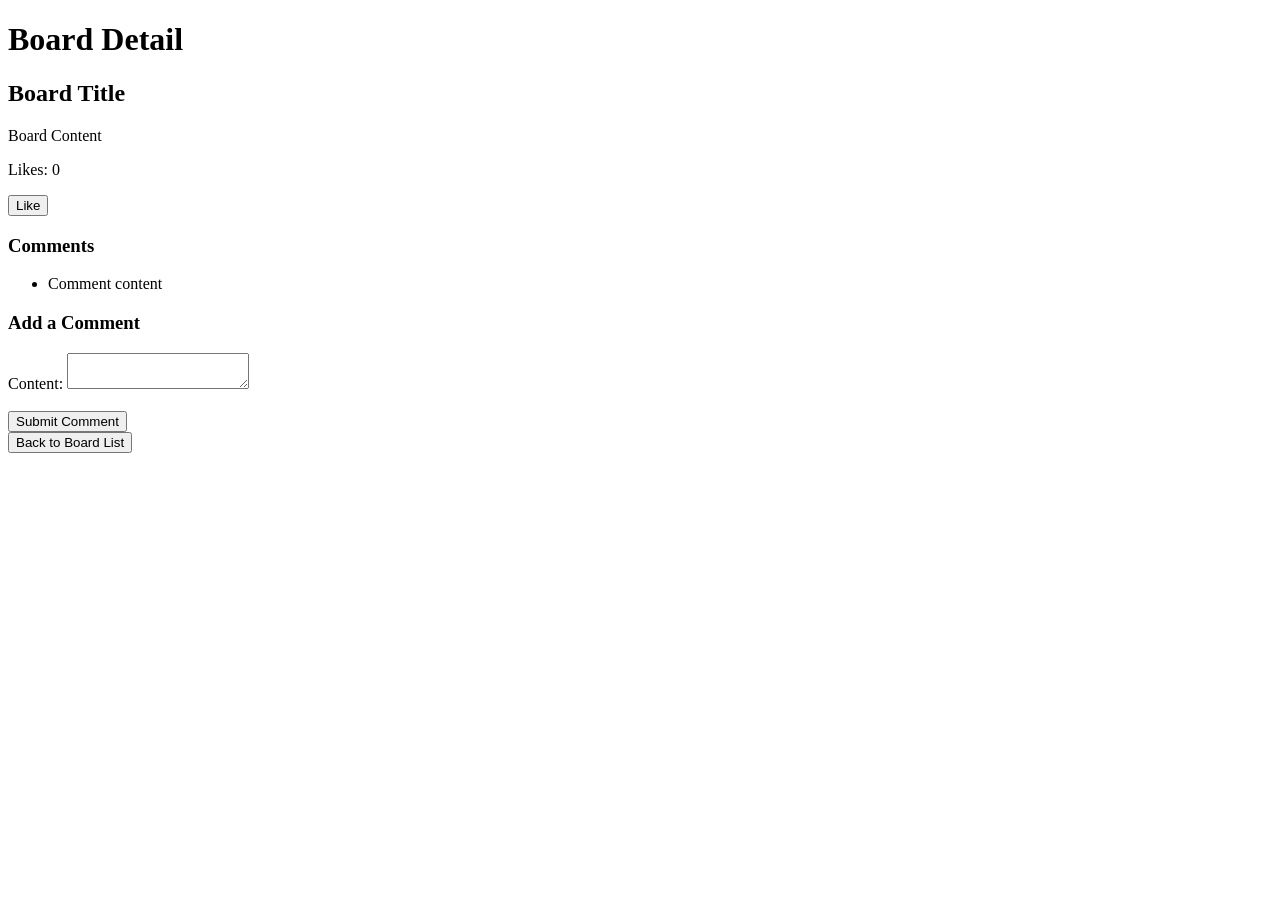
==== src/main/resources/templates/boardDetail.html @ c544dad4 "[Feat/#19] create boardDetail.html" ====
<!DOCTYPE html>
<html xmlns:th="http://www.thymeleaf.org">
<head>
  <title>Board Detail</title>
</head>
<body>
<h1>Board Detail</h1>

<h2 th:text="${board.title}">Board Title</h2>
<p th:text="${board.content}">Board Content</p>
<p>Likes: <span th:text="${board.likeCount}">0</span></p>

<form action="#" th:action="@{/user/{userId}/boards/{boardId}/like(userId=${userId}, boardId=${boardId})}" method="post">
  <button type="submit">Like</button>
</form>

<h3>Comments</h3>
<ul>
  <li th:each="comment : ${board.comments}">
    <p th:text="${content}">Comment content</p>
  </li>
</ul>

<h3>Add a Comment</h3>
<form action="#" th:action="@{/user/{userId}/boards/{boardId}/comments(userId=${userId}, boardId=${boardId})}" th:object="${commentDto}" method="post">
  <label for="content">Content:</label>
  <textarea id="content" th:field="*{content}" required></textarea>
  <br><br>
  <button type="submit">Submit Comment</button>
</form>

<button onclick="location.href='/user/${userId}/boards'">Back to Board List</button>
</body>
</html>
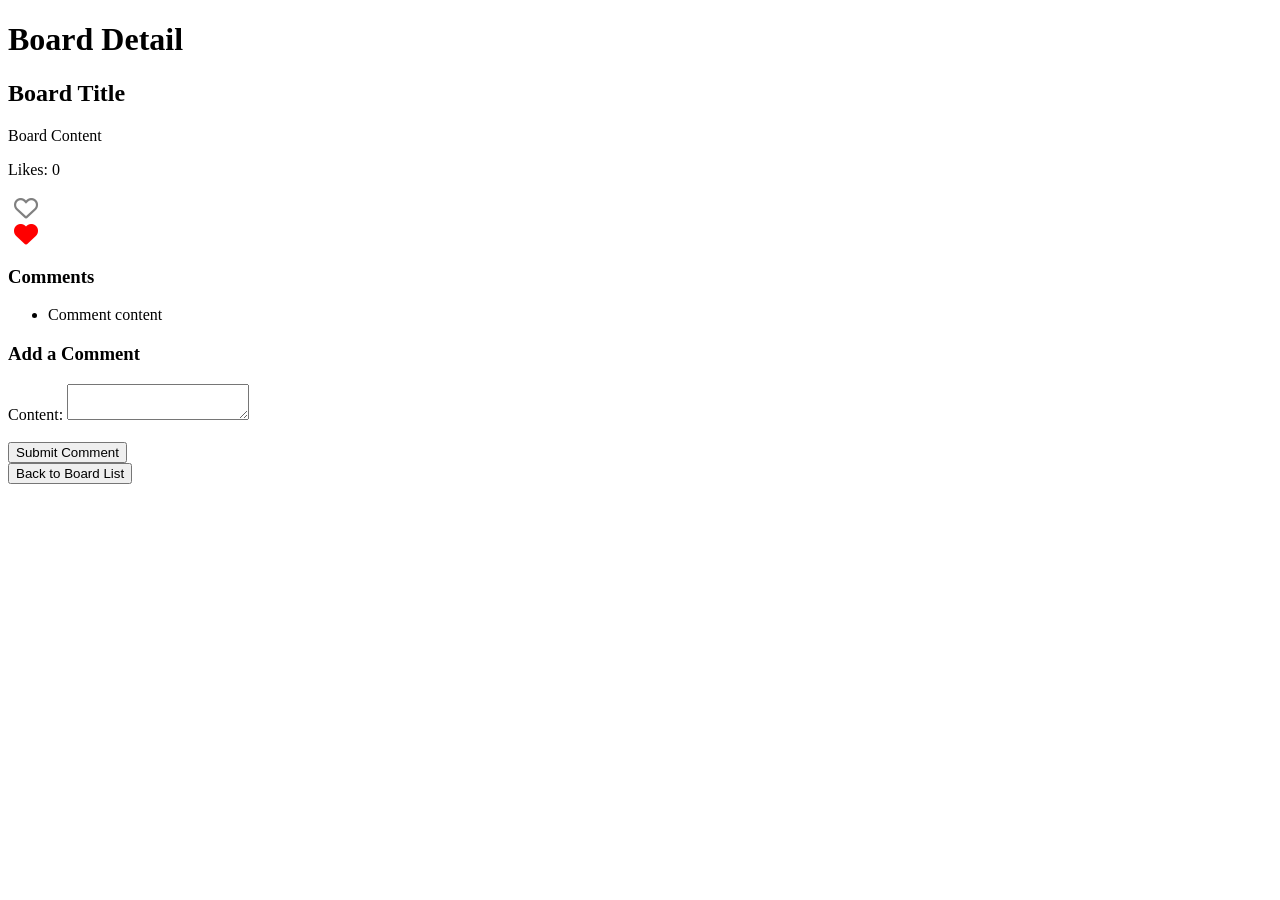
==== commit 792c038d: "[Feat/#19] complete part of like" ====
--- a/src/main/resources/templates/boardDetail.html
+++ b/src/main/resources/templates/boardDetail.html
@@ -2,33 +2,41 @@
 <html xmlns:th="http://www.thymeleaf.org">
 <head>
   <title>Board Detail</title>
+  <link rel="stylesheet" href="https://cdnjs.cloudflare.com/ajax/libs/font-awesome/6.0.0-beta3/css/all.min.css">
 </head>
 <body>
-<h1>Board Detail</h1>
+  <h1>Board Detail</h1>
 
-<h2 th:text="${board.title}">Board Title</h2>
-<p th:text="${board.content}">Board Content</p>
-<p>Likes: <span th:text="${board.likeCount}">0</span></p>
+  <h2 th:text="${board.title}">Board Title</h2>
+  <p th:text="${board.content}">Board Content</p>
+  <p>Likes: <span th:text="${likeCount}">0</span></p>
 
-<form action="#" th:action="@{/user/{userId}/boards/{boardId}/like(userId=${userId}, boardId=${boardId})}" method="post">
-  <button type="submit">Like</button>
-</form>
+  <form th:action="@{/user/{userId}/boards/{boardId}/like(userId=${userId}, boardId=${boardId})}" method="post" th:if="${!isLiked}">
+    <button type="submit" style="background:none; border:none;">
+      <i class="far fa-heart" style="font-size:24px; color:grey;"></i> <!-- 비워진 하트 아이콘 -->
+    </button>
+  </form>
+  <form th:action="@{/user/{userId}/boards/{boardId}/unlike(userId=${userId}, boardId=${boardId})}" method="post" th:if="${isLiked}">
+    <button type="submit" style="background:none; border:none;">
+      <i class="fas fa-heart" style="font-size:24px; color:red;"></i> <!-- 채워진 하트 아이콘 -->
+    </button>
+  </form>
 
-<h3>Comments</h3>
-<ul>
-  <li th:each="comment : ${board.comments}">
-    <p th:text="${content}">Comment content</p>
-  </li>
-</ul>
+  <h3>Comments</h3>
+  <ul>
+    <li th:each="comment : ${board.comments}">
+      <p th:text="${content}">Comment content</p>
+    </li>
+  </ul>
 
-<h3>Add a Comment</h3>
-<form action="#" th:action="@{/user/{userId}/boards/{boardId}/comments(userId=${userId}, boardId=${boardId})}" th:object="${commentDto}" method="post">
-  <label for="content">Content:</label>
-  <textarea id="content" th:field="*{content}" required></textarea>
-  <br><br>
-  <button type="submit">Submit Comment</button>
-</form>
+  <h3>Add a Comment</h3>
+  <form action="#" th:action="@{/user/{userId}/boards/{boardId}/comments(userId=${userId}, boardId=${boardId})}" method="post">
+    <label for="content">Content:</label>
+    <textarea id="content" name="content" required></textarea>
+    <br><br>
+    <button type="submit">Submit Comment</button>
+  </form>
 
-<button onclick="location.href='/user/${userId}/boards'">Back to Board List</button>
+  <button onclick="location.href='/user/${userId}/boards'">Back to Board List</button>
 </body>
 </html>
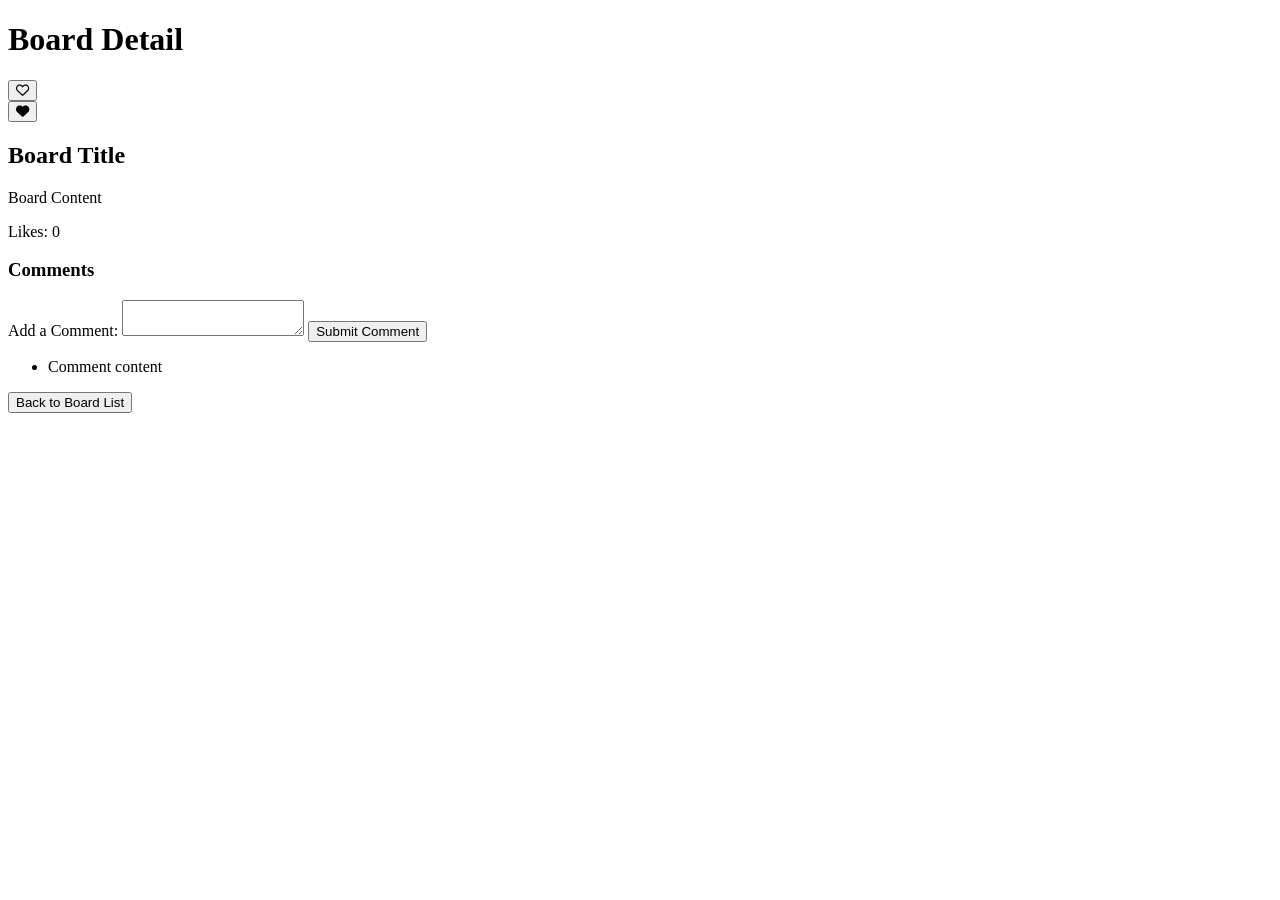
==== commit d292d1a7: "[Feat/#19] complete apply css" ====
--- a/src/main/resources/templates/boardDetail.html
+++ b/src/main/resources/templates/boardDetail.html
@@ -2,41 +2,59 @@
 <html xmlns:th="http://www.thymeleaf.org">
 <head>
   <title>Board Detail</title>
+  <link rel="stylesheet" href="/css/style.css">
   <link rel="stylesheet" href="https://cdnjs.cloudflare.com/ajax/libs/font-awesome/6.0.0-beta3/css/all.min.css">
 </head>
 <body>
-  <h1>Board Detail</h1>
 
-  <h2 th:text="${board.title}">Board Title</h2>
-  <p th:text="${board.content}">Board Content</p>
-  <p>Likes: <span th:text="${likeCount}">0</span></p>
+<!-- 제목과 좋아요 버튼 섹션 -->
+<div class="detail-header">
+  <h1 class="detail-title">Board Detail</h1>
 
+  <!-- 좋아요 버튼 -->
   <form th:action="@{/user/{userId}/boards/{boardId}/like(userId=${userId}, boardId=${boardId})}" method="post" th:if="${!isLiked}">
-    <button type="submit" style="background:none; border:none;">
-      <i class="far fa-heart" style="font-size:24px; color:grey;"></i> <!-- 비워진 하트 아이콘 -->
+    <button type="submit" class="like-button">
+      <i class="far fa-heart"></i>
     </button>
   </form>
   <form th:action="@{/user/{userId}/boards/{boardId}/unlike(userId=${userId}, boardId=${boardId})}" method="post" th:if="${isLiked}">
-    <button type="submit" style="background:none; border:none;">
-      <i class="fas fa-heart" style="font-size:24px; color:red;"></i> <!-- 채워진 하트 아이콘 -->
+    <button type="submit" class="like-button liked">
+      <i class="fas fa-heart"></i>
     </button>
   </form>
+</div>
 
+<!-- 게시글 내용 -->
+<div class="board-content">
+  <h2 th:text="${board.title}">Board Title</h2>
+  <p th:text="${board.content}">Board Content</p>
+
+  <!-- 좋아요 카운트 -->
+  <div class="like-count">Likes: <span th:text="${likeCount}">0</span></div>
+</div>
+
+<!-- 댓글 섹션 (작성란과 목록을 통합) -->
+<div class="comments-section">
   <h3>Comments</h3>
-  <ul>
-    <li th:each="comment : ${board.comments}">
-      <p th:text="${content}">Comment content</p>
+
+  <!-- 댓글 작성 폼 -->
+  <form action="#" th:action="@{/user/{userId}/boards/{boardId}/comments(userId=${userId}, boardId=${boardId})}" method="post">
+    <label for="content">Add a Comment:</label>
+    <textarea id="content" name="content" required></textarea>
+    <button type="submit" class="submit-button">Submit Comment</button>
+  </form>
+
+  <!-- 댓글 목록 -->
+  <ul class="comment-list">
+    <li th:each="comment : ${comments}">
+      <p th:text="${comment.content}">Comment content</p>
     </li>
   </ul>
+</div>
 
-  <h3>Add a Comment</h3>
-  <form action="#" th:action="@{/user/{userId}/boards/{boardId}/comments(userId=${userId}, boardId=${boardId})}" method="post">
-    <label for="content">Content:</label>
-    <textarea id="content" name="content" required></textarea>
-    <br><br>
-    <button type="submit">Submit Comment</button>
-  </form>
+<a th:href="@{/user/{userId}/boards(userId=${userId})}">
+  <button class="back-button">Back to Board List</button>
+</a>
 
-  <button onclick="location.href='/user/${userId}/boards'">Back to Board List</button>
 </body>
 </html>
